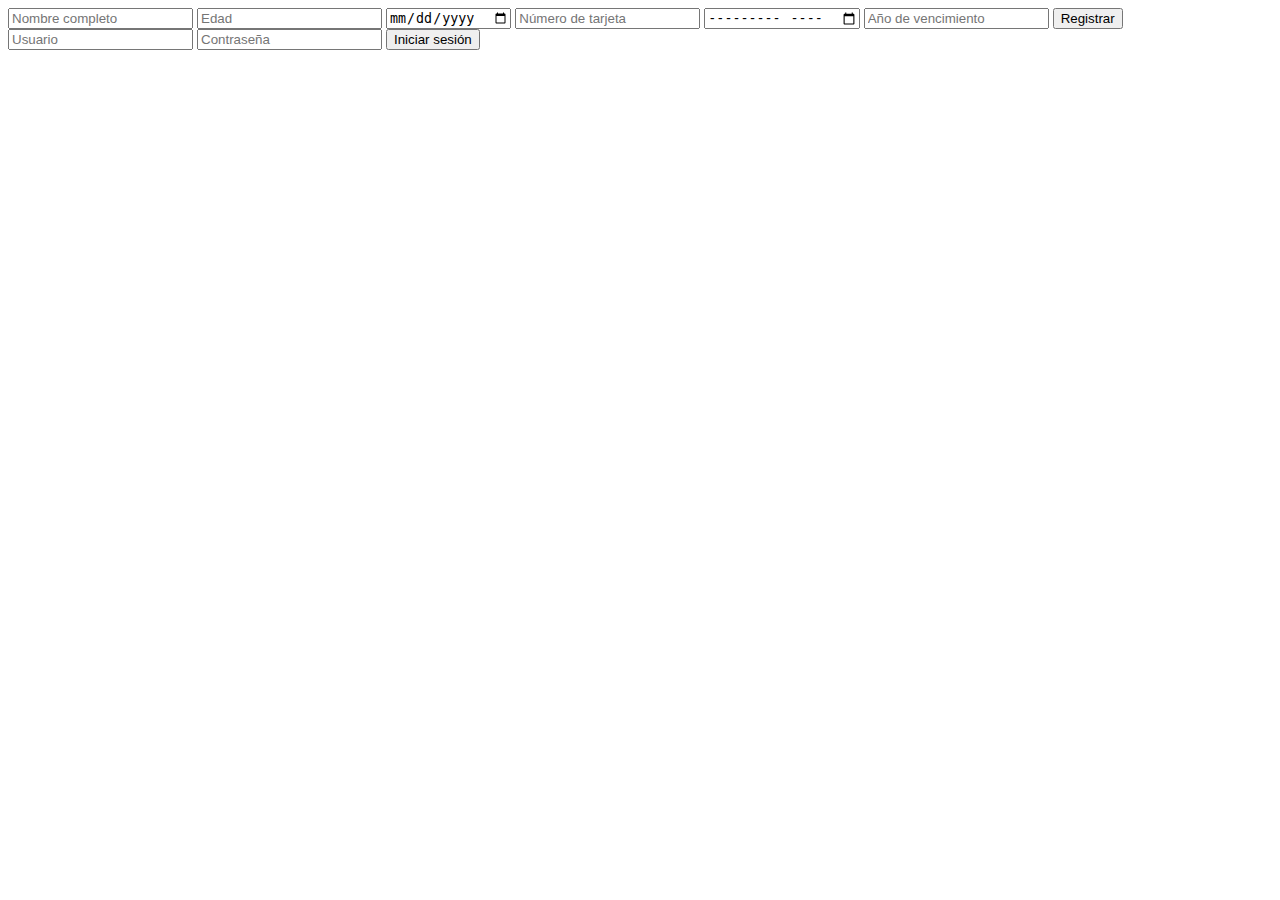
==== index.html @ 10815bb7 "Create index.html" ====
<!DOCTYPE html>
<html lang="es">
<head>
  <meta charset="UTF-8">
  <title>Registro y Login</title>
</head>
<body>

  <form action="registro.php" method="post">
    <input type="text" name="nombre" placeholder="Nombre completo">
    <input type="number" name="edad" min="18" placeholder="Edad">
    <input type="date" name="fecha_nacimiento" placeholder="Fecha de nacimiento">
    <input type="text" name="tarjeta" placeholder="Número de tarjeta">
    <input type="month" name="mes_vencimiento" placeholder="Mes de vencimiento">
    <input type="year" name="anio_vencimiento" placeholder="Año de vencimiento">
    <input type="submit" value="Registrar">
  </form>

  <form action="login.php" method="post">
    <input type="text" name="usuario" placeholder="Usuario">
    <input type="password" name="contraseña" placeholder="Contraseña">
    <input type="submit" value="Iniciar sesión">
  </form>

</body>
</html>
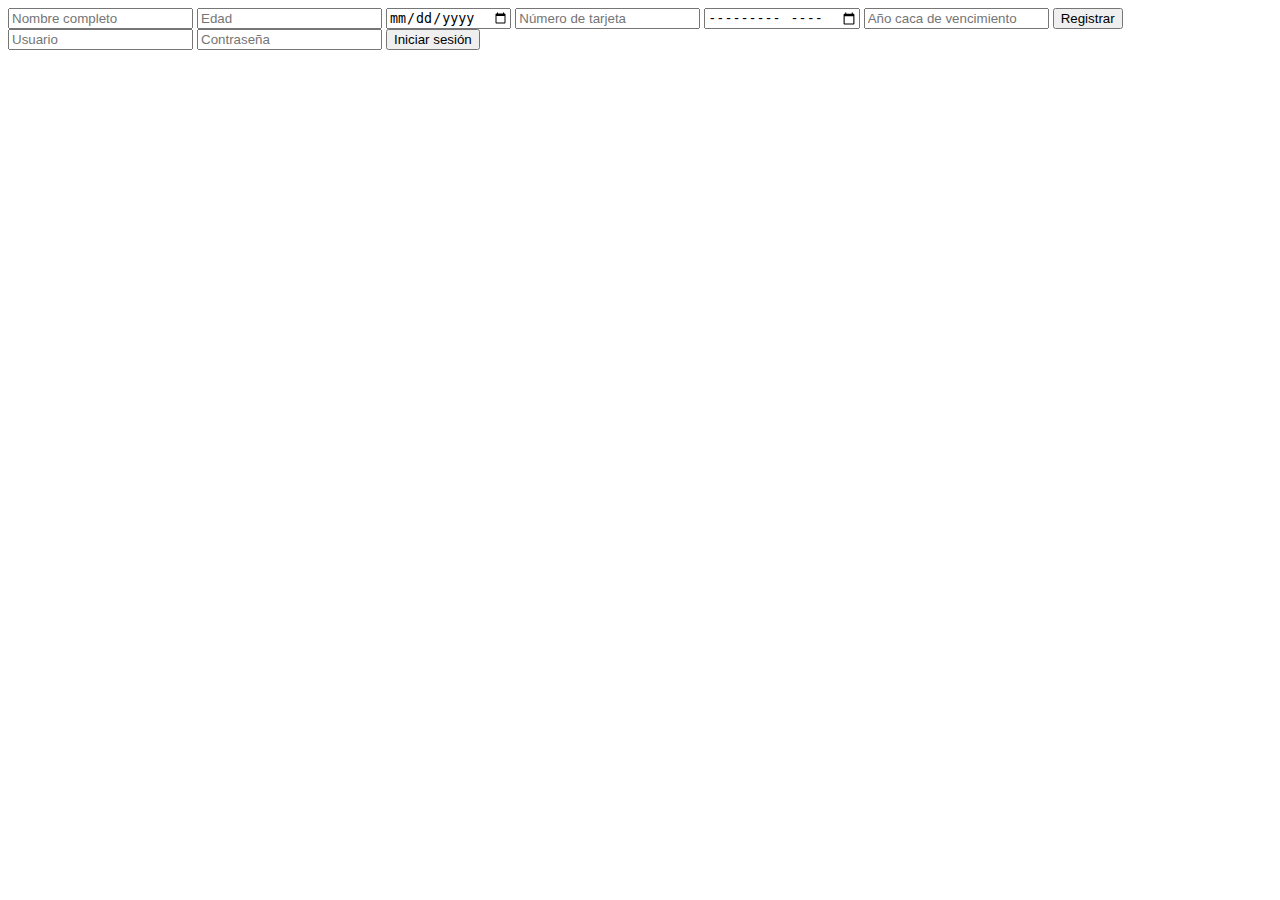
==== commit a7ac53f3: "Update index.html" ====
--- a/index.html
+++ b/index.html
@@ -12,7 +12,7 @@
     <input type="date" name="fecha_nacimiento" placeholder="Fecha de nacimiento">
     <input type="text" name="tarjeta" placeholder="Número de tarjeta">
     <input type="month" name="mes_vencimiento" placeholder="Mes de vencimiento">
-    <input type="year" name="anio_vencimiento" placeholder="Año de vencimiento">
+    <input type="year" name="anio_vencimiento" placeholder="Año caca de vencimiento">
     <input type="submit" value="Registrar">
   </form>
 
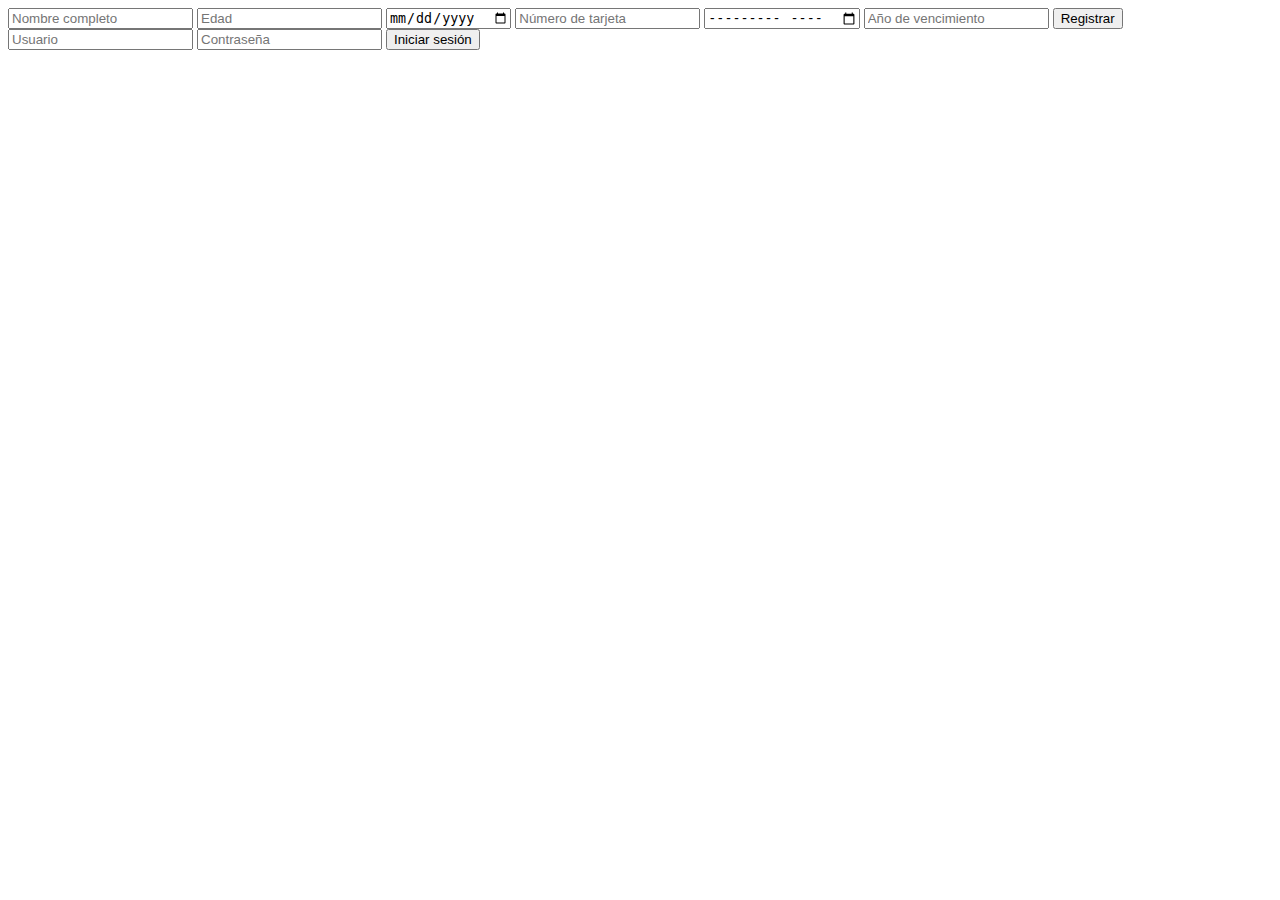
==== commit c2f49a8b: "Update index.html" ====
--- a/index.html
+++ b/index.html
@@ -12,7 +12,7 @@
     <input type="date" name="fecha_nacimiento" placeholder="Fecha de nacimiento">
     <input type="text" name="tarjeta" placeholder="Número de tarjeta">
     <input type="month" name="mes_vencimiento" placeholder="Mes de vencimiento">
-    <input type="year" name="anio_vencimiento" placeholder="Año caca de vencimiento">
+    <input type="year" name="anio_vencimiento" placeholder="Año de vencimiento">
     <input type="submit" value="Registrar">
   </form>
 
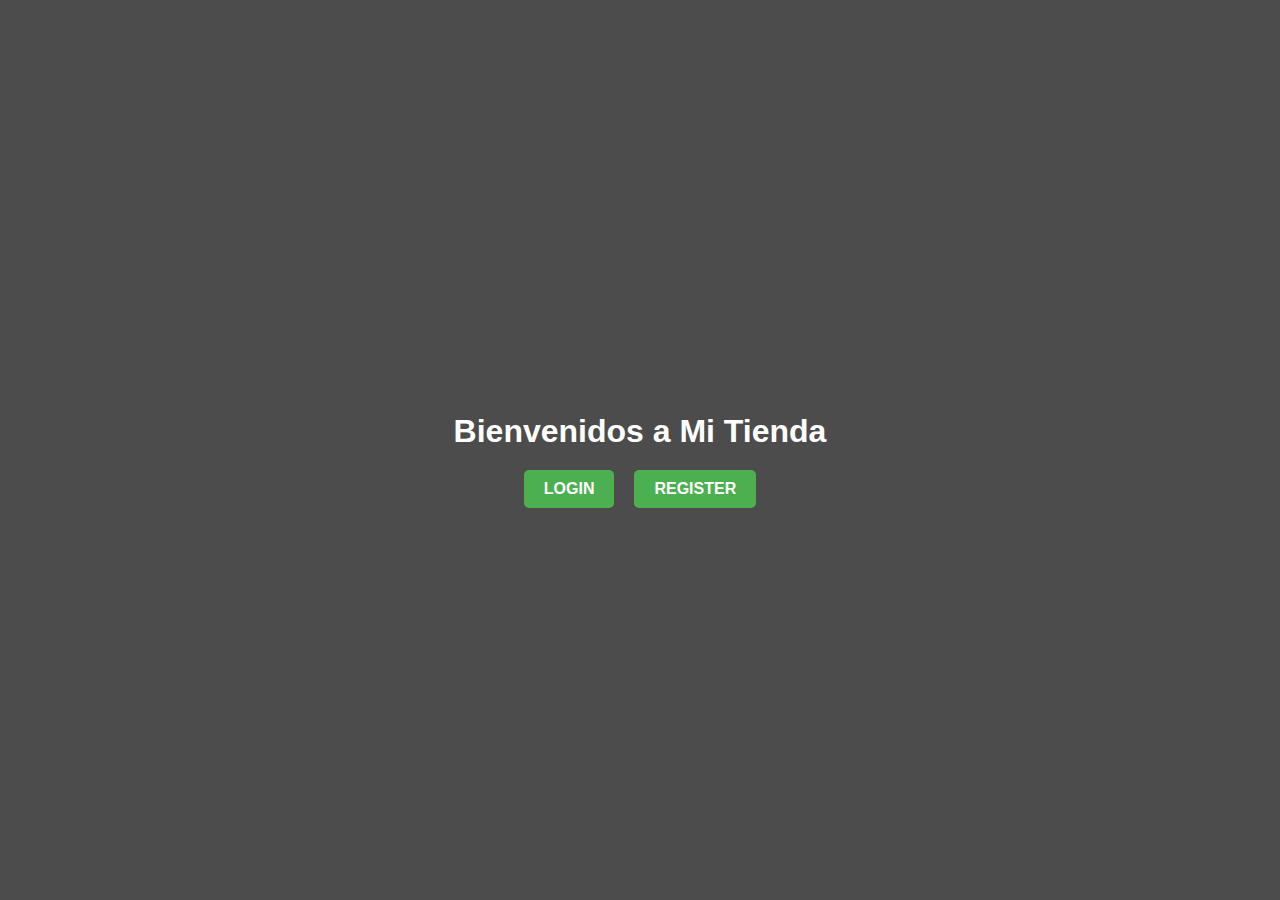
==== commit ea449f37: "Update index.html" ====
--- a/index.html
+++ b/index.html
@@ -2,25 +2,18 @@
 <html lang="es">
 <head>
   <meta charset="UTF-8">
-  <title>Registro y Login</title>
+  <title>Bienvenidos a Mi Tienda</title>
+  <link rel="stylesheet" href="style.css">
 </head>
 <body>
 
-  <form action="registro.php" method="post">
-    <input type="text" name="nombre" placeholder="Nombre completo">
-    <input type="number" name="edad" min="18" placeholder="Edad">
-    <input type="date" name="fecha_nacimiento" placeholder="Fecha de nacimiento">
-    <input type="text" name="tarjeta" placeholder="Número de tarjeta">
-    <input type="month" name="mes_vencimiento" placeholder="Mes de vencimiento">
-    <input type="year" name="anio_vencimiento" placeholder="Año de vencimiento">
-    <input type="submit" value="Registrar">
-  </form>
-
-  <form action="login.php" method="post">
-    <input type="text" name="usuario" placeholder="Usuario">
-    <input type="password" name="contraseña" placeholder="Contraseña">
-    <input type="submit" value="Iniciar sesión">
-  </form>
+  <div class="welcome-container">
+    <h1>Bienvenidos a Mi Tienda</h1>
+    <div class="buttons-container">
+      <a href="login.html">LOGIN</a>
+      <a href="register.html">REGISTER</a>
+    </div>
+  </div>
 
 </body>
-</html>+</html>
--- a/style.css
+++ b/style.css
@@ -0,0 +1,86 @@
+body {
+    margin: 0;
+    padding: 0;
+    font-family: 'Arial', sans-serif;
+  }
+  
+  .welcome-container {
+    display: flex;
+    flex-direction: column;
+    align-items: center;
+    justify-content: center;
+    height: 100vh;
+    background: linear-gradient(rgba(0, 0, 0, 0.7), rgba(0, 0, 0, 0.7)), url('tu-imagen-de-fondo.jpg');
+    background-size: cover;
+    color: #fff;
+  }
+  
+  h1 {
+    font-size: 2em;
+    margin-bottom: 20px;
+  }
+  
+  .buttons-container {
+    display: flex;
+    gap: 20px;
+  }
+  
+  a {
+    text-decoration: none;
+    color: #fff;
+    background-color: #4CAF50;
+    padding: 10px 20px;
+    border-radius: 5px;
+    font-weight: bold;
+    transition: background-color 0.3s ease;
+  }
+  
+  a:hover {
+    background-color: #45a049;
+  }
+  
+  .login-container,
+  .register-container {
+    display: flex;
+    flex-direction: column;
+    align-items: center;
+    justify-content: center;
+    height: 100vh;
+    background-color: #fff;
+  }
+  
+  .login-container h1,
+  .register-container h1 {
+    font-size: 2em;
+    margin-bottom: 20px;
+  }
+  .login-container {
+    width: 500px;
+    margin: 0 auto;
+  }
+  
+  .login-container h1 {
+    text-align: center;
+  }
+  
+  .form-group {
+    margin-bottom: 20px;
+  }
+  
+  .input {
+    width: 100%;
+    padding: 10px;
+    border: 1px solid #ccc;
+  }
+  
+  .input:focus {
+    border-color: #000;
+  }
+  
+  .submit {
+    background-color: #000;
+    color: #fff;
+    padding: 10px 20px;
+    border-radius: 5px;
+    cursor: pointer;
+  }